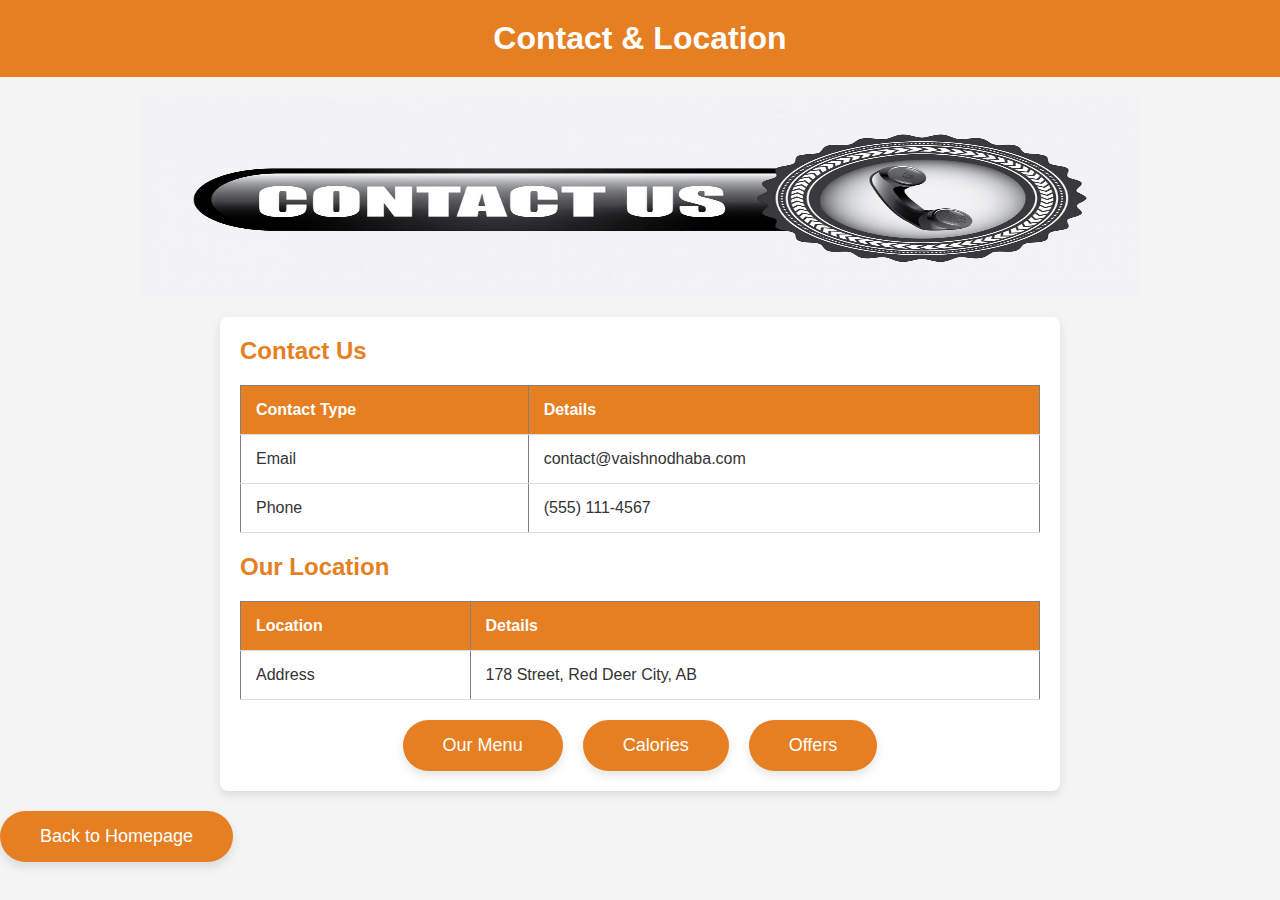
==== contact.html @ 7834d90b "Initial commit" ====
<!DOCTYPE html>
<html lang="en">
<head>
    <meta charset="UTF-8">
    <meta name="viewport" content="width=device-width, initial-scale=1.0">
    <title>Contact & Location</title>
    <link rel="stylesheet" href="contact.css"> <!-- CSS file for styling -->
</head>
<body>
    <header>
        <h1>Contact & Location</h1> <!-- Main heading for page -->
    </header>
    <section class="image-container">
        <img src="_on.jpg" alt="Our Location Image" width="1000" height="200" > <!-- image for contact us -->

    </section>

    <main>
        <h2>Contact Us</h2> <!-- first sub heading for contact us -->
        <table border="1">
            <tr>
                <th>Contact Type</th>  <!-- 1st Table first header  -->
                <th>Details</th> <!-- 1st Table second header  -->
            </tr>
            <tr>
                <td>Email</td>  <!-- information under 1st table header -->
                <td>contact@vaishnodhaba.com</td><!-- information under 1st table 2nd header-->
            </tr>
            <tr>
                <td>Phone</td> <!-- information under 1st table -->
                <td>(555) 111-4567</td><!-- information under 2nd table header-->
            </tr>
        </table>

        <h2>Our Location</h2> <!-- second sub heading for our location -->
        <table border="1">
            <tr>
                <th>Location</th> <!-- second table first header -->
                <th>Details</th> <!-- second table second header-->
            </tr>
            <tr>
                <td>Address</td>  <!-- information under second table first header  -->
                <td>178 Street, Red Deer City, AB</td> <!-- information under second table second header  -->
            </tr>
        </table>

        <div class="button-container">
            <button onclick="window.location.href='menu.html'">Our Menu</button><!-- Button for menu page -->
            <button onclick="window.location.href='nutrition.html'">Calories</button><!-- Button for  calories page -->
            <button onclick="window.location.href='offer.html'">Offers</button><!-- Button for offer page -->
        </div>
    </main>
    
    <footer>
        <button onclick="window.location.href='index.html'">Back to Homepage</button> <!-- Footer section with back button to home page (line 54 to 55 -->
    </footer>

</body>
</html>
---- contact.css ----
body {
            font-family: 'Arial', sans-serif;
            background-color: #f4f4f4;
            margin: 0;
            padding: 0;
            color: #333;
        }

header {
            text-align: center;
            background-color: #e67e22;
            color: white;
            padding: 20px 0;
        }

 h1 {
            margin: 0;
        }
 /* for Image  */
.image-container {
    display: flex;
    justify-content: center;
    margin: 20px 0;
}       
 main {
            max-width: 800px;
            margin: 20px auto;
            background-color: white;
            padding: 20px;
            border-radius: 8px;
            box-shadow: 0 4px 10px rgba(0, 0, 0, 0.1);
        }
 h2 {
            margin-top: 0;
            color: #e67e22;
        }
 table {
            width: 100%;
            border-collapse: collapse;
            margin-bottom: 20px;
        }
 th, td {
            padding: 15px;
            text-align: left;
            border-bottom: 1px solid #ddd;
        }
th {
            background-color: #e67e22;
            color: white;
        }
/*for back button and sub pages button*/
.button-container {
    display: flex;
    justify-content: center;
    gap: 20px;
}
button {
    padding: 15px 40px;
    font-size: 18px;
    background-color: #e67e22;
    color: white;
    border: none;
    border-radius: 30px;
    cursor: pointer;
    transition: background-color 0.3s ease, transform 0.2s ease;
    box-shadow: 0 5px 10px rgba(0, 0, 0, 0.1);
}
button:hover {
    background-color: #d35400;
    transform: scale(1.05);
}
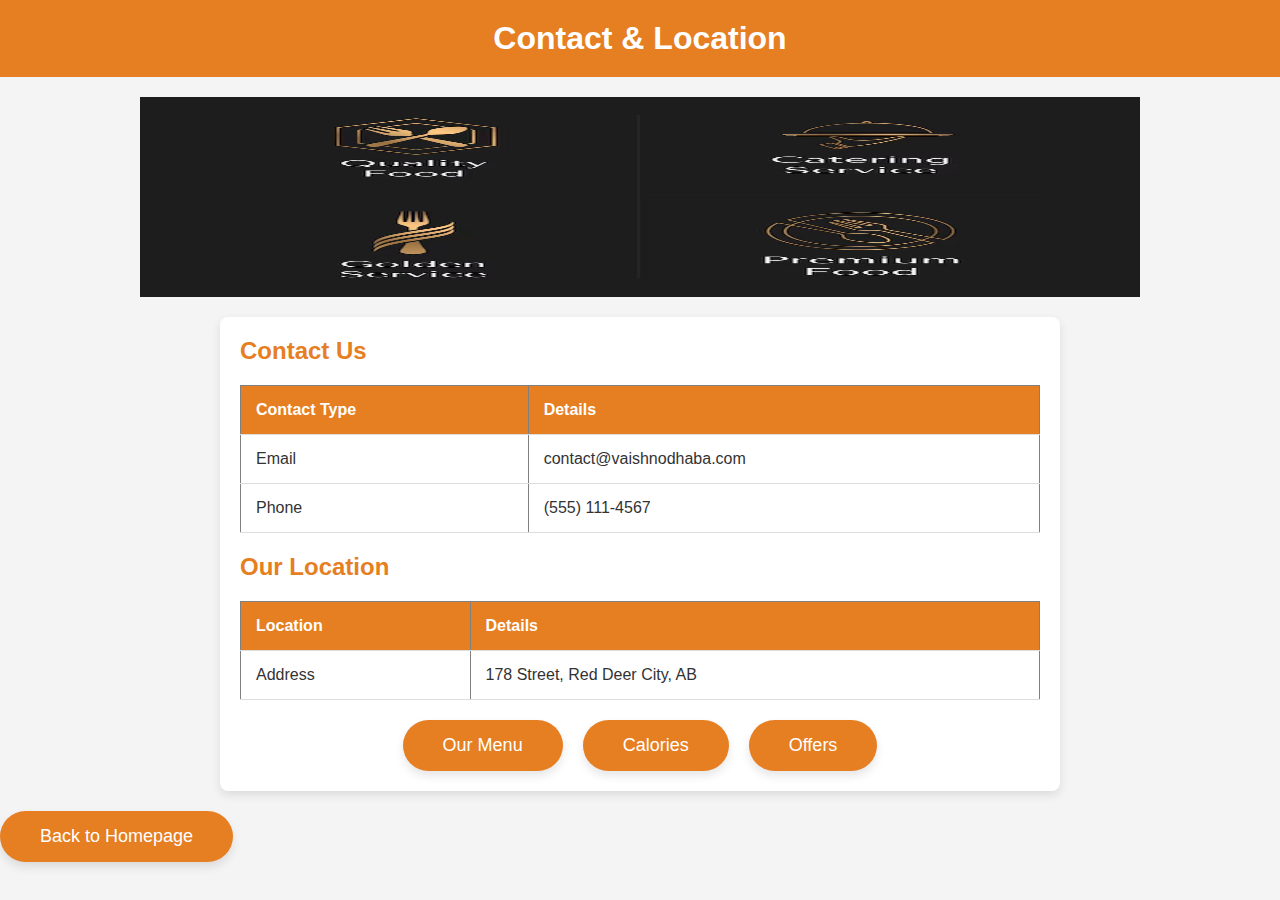
==== commit ddd11ba6: "Update contact.html" ====
--- a/contact.html
+++ b/contact.html
@@ -11,7 +11,7 @@
         <h1>Contact & Location</h1> <!-- Main heading for page -->
     </header>
     <section class="image-container">
-        <img src="_on.jpg" alt="Our Location Image" width="1000" height="200" > <!-- image for contact us -->
+        <img src="contact.avif" alt="Our Location Image" width="1000" height="200" > <!-- image for contact us -->
 
     </section>
 
@@ -56,4 +56,4 @@
     </footer>
 
 </body>
-</html>+</html>
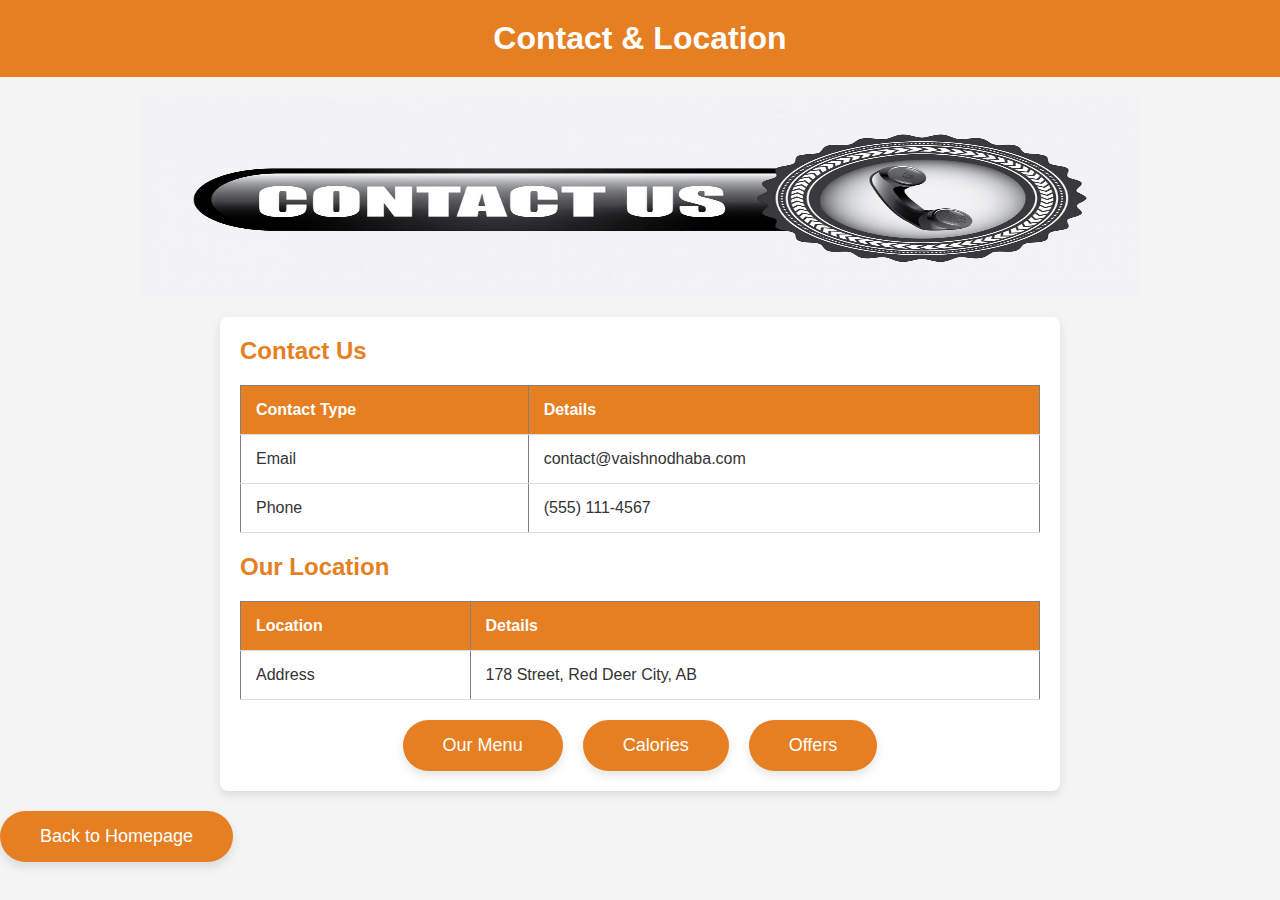
==== commit d72011bd: "Update contact.html" ====
--- a/contact.html
+++ b/contact.html
@@ -11,7 +11,7 @@
         <h1>Contact & Location</h1> <!-- Main heading for page -->
     </header>
     <section class="image-container">
-        <img src="contact.avif" alt="Our Location Image" width="1000" height="200" > <!-- image for contact us -->
+        <img src="_on.jpg" alt="Our Location Image" width="1000" height="200" > <!-- image for contact us -->
 
     </section>
 
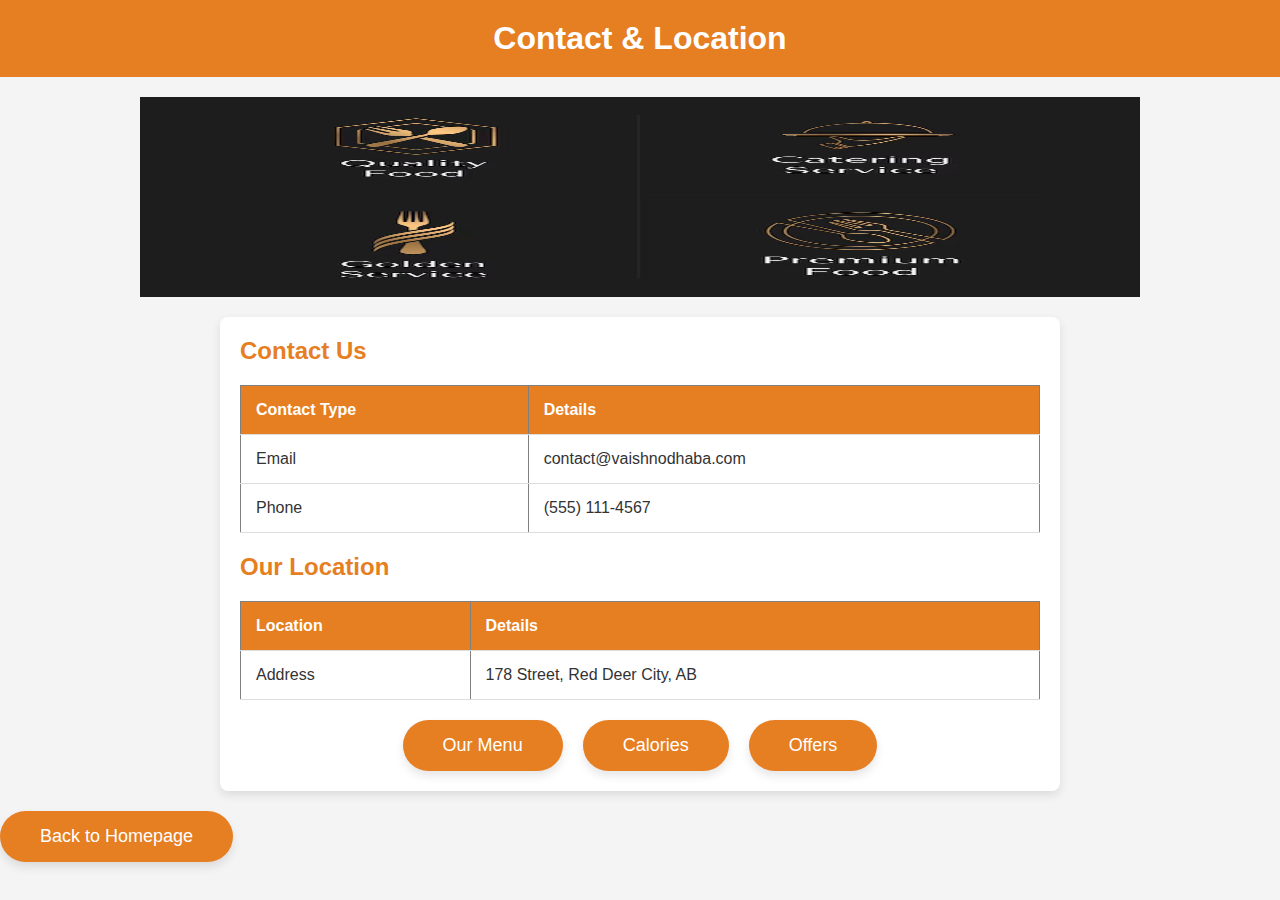
==== commit 402dab39: "Update contact.html" ====
--- a/contact.html
+++ b/contact.html
@@ -11,7 +11,7 @@
         <h1>Contact & Location</h1> <!-- Main heading for page -->
     </header>
     <section class="image-container">
-        <img src="_on.jpg" alt="Our Location Image" width="1000" height="200" > <!-- image for contact us -->
+        <img src="contact.avif" alt="Our Location Image" width="1000" height="200" > <!-- image for contact us -->
 
     </section>
 
